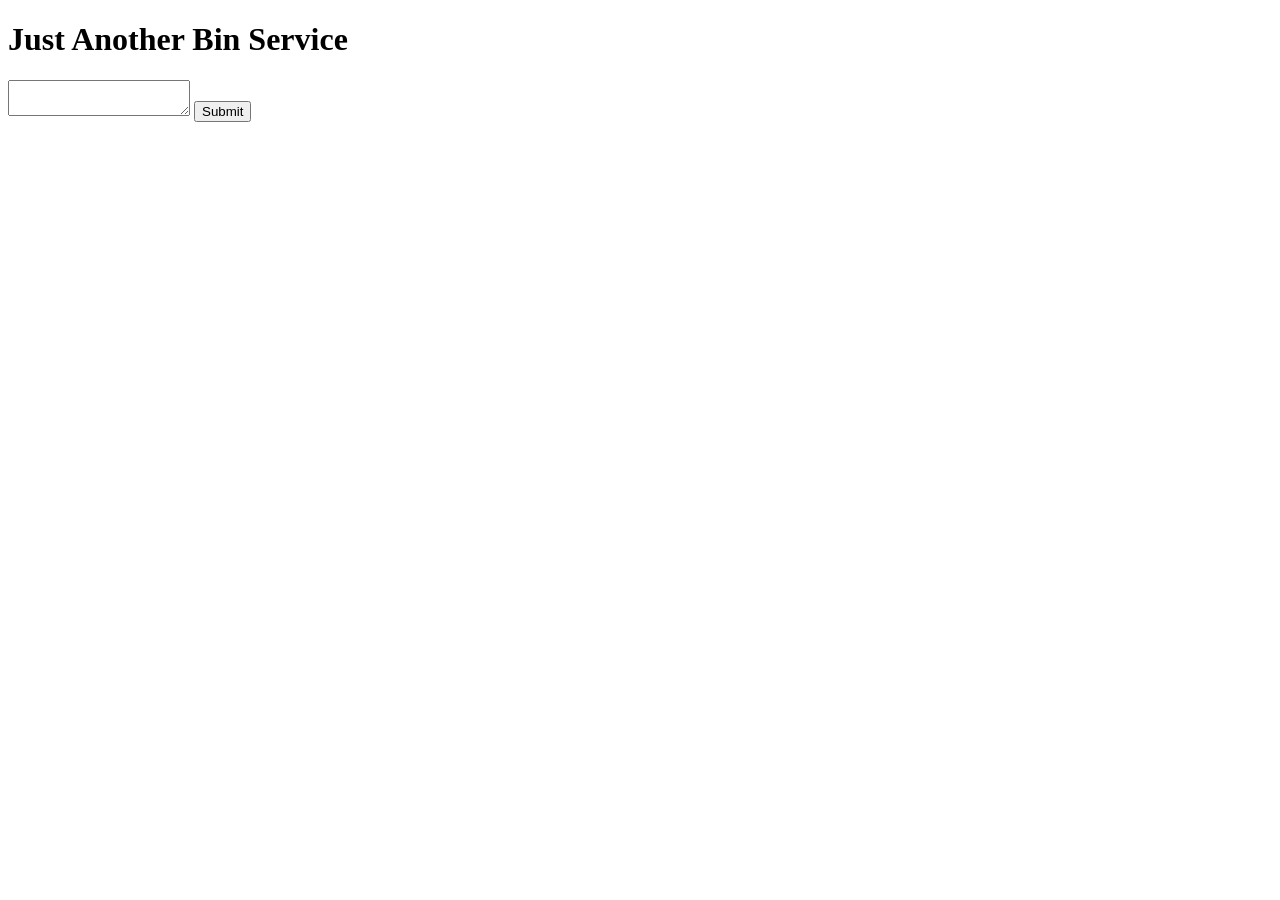
==== templates/index.html @ a8dbc0f5 "최소 구현" ====
<!DOCTYPE html>
<html lang="en">
<head>
    <meta charset="UTF-8">
    <meta name="viewport" content="width=device-width, initial-scale=1.0">
    <title>bin.sinoka.dev</title>
</head>
<body>
    <h1>Just Another Bin Service</h1>
    <form action="/bin" method="post">
        <textarea name="content" id=""></textarea>
        <input type="submit" value="Submit">
    </form>
</body>
</html>
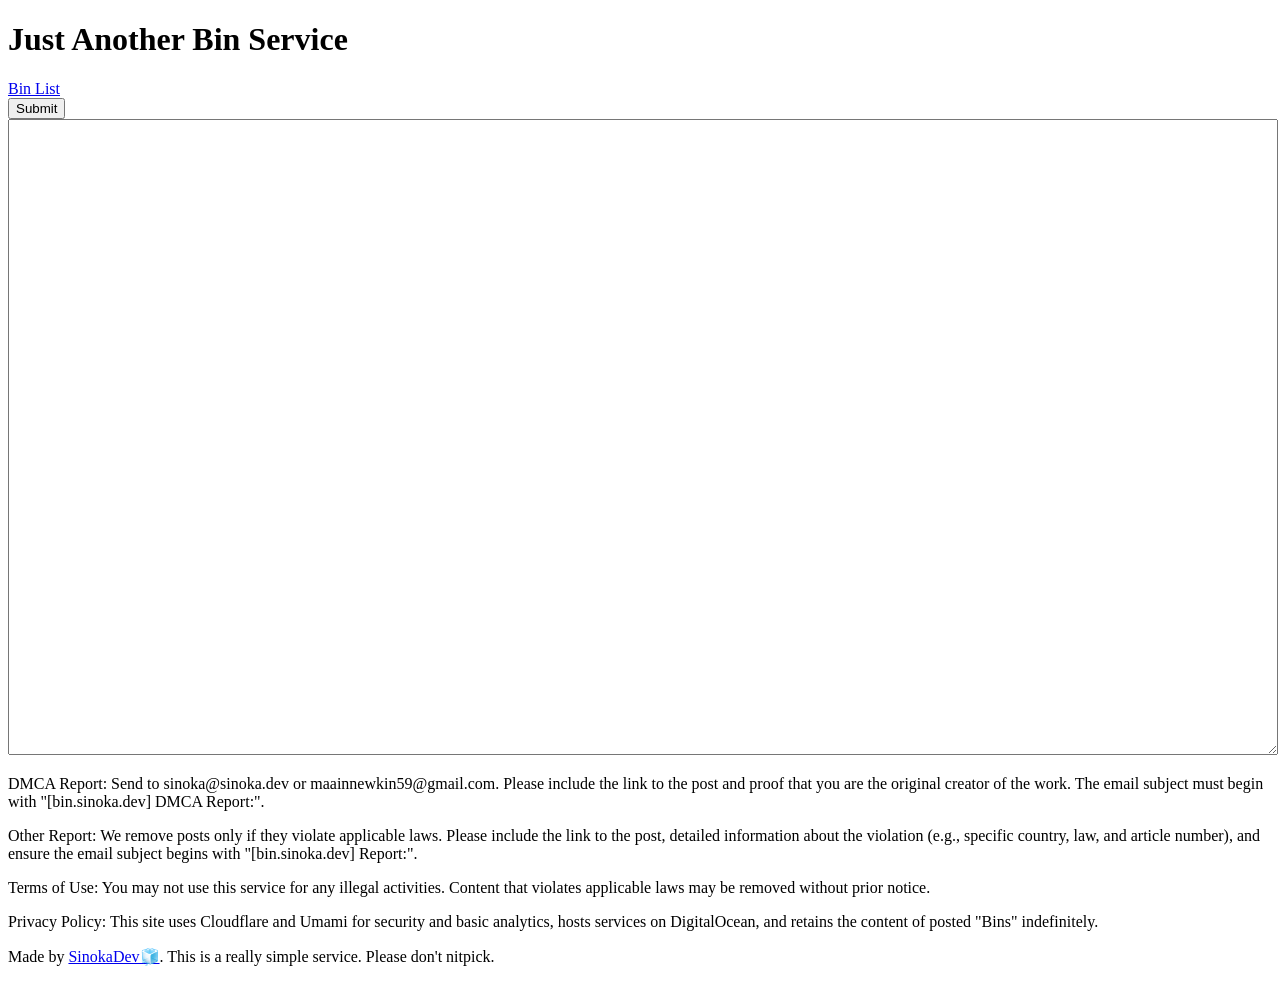
==== commit 581c0fd8: "그냥 기능몇개" ====
--- a/templates/index.html
+++ b/templates/index.html
@@ -4,12 +4,33 @@
     <meta charset="UTF-8">
     <meta name="viewport" content="width=device-width, initial-scale=1.0">
     <title>bin.sinoka.dev</title>
+
+
+    <meta name="description" content="A simple and lightweight pastebin service. Share text and code snippets easily.">
+    <meta name="author" content="SinokaDev">
+    
+    <meta property="og:type" content="website">
+    <meta property="og:url" content="https://bin.sinoka.dev">
+    <meta property="og:title" content="bin.sinoka.dev">
+    <meta property="og:description" content="Just Another Bin Service. Share text and code snippets easily.">
+    
+    <meta name="twitter:card" content="summary">
+    <meta name="twitter:title" content="bin.sinoka.dev">
+    <meta name="twitter:description" content="Just Another Bin Service. Share text and code snippets easily.">
 </head>
 <body>
     <h1>Just Another Bin Service</h1>
+    <a href="/bins">Bin List</a>
     <form action="/bin" method="post">
-        <textarea name="content" id=""></textarea>
-        <input type="submit" value="Submit">
+        <input type="submit" value="Submit"><br>
+        <textarea name="content" id="" style="width: 100%; height: 70vh;"></textarea>
     </form>
+<p>DMCA Report: Send to sinoka@sinoka.dev or maainnewkin59@gmail.com. Please include the link to the post and proof that you are the original creator of the work. The email subject must begin with "[bin.sinoka.dev] DMCA Report:".</p>
+<p>Other Report: We remove posts only if they violate applicable laws. Please include the link to the post, detailed information about the violation (e.g., specific country, law, and article number), and ensure the email subject begins with "[bin.sinoka.dev] Report:".</p>
+
+<p>Terms of Use: You may not use this service for any illegal activities. Content that violates applicable laws may be removed without prior notice.</p>
+<p>Privacy Policy: This site uses Cloudflare and Umami for security and basic analytics, hosts services on DigitalOcean, and retains the content of posted "Bins" indefinitely.</p>
+
+<p>Made by <a href="https://sinoka.dev">SinokaDev🧊</a>. This is a really simple service. Please don't nitpick.</p> 
 </body>
 </html>
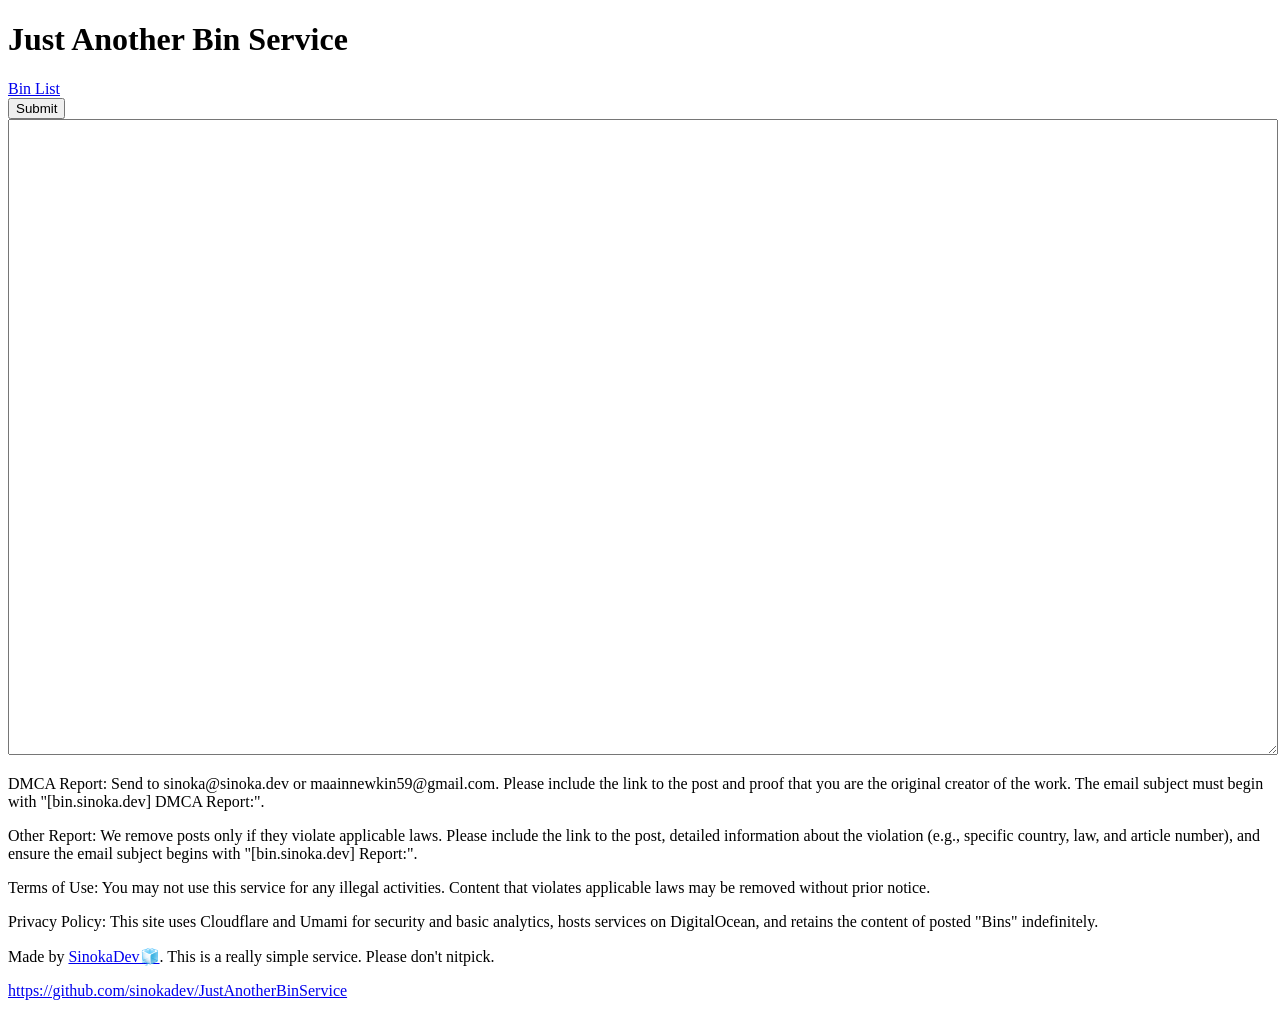
==== commit 4c1b9535: "add etc" ====
--- a/templates/index.html
+++ b/templates/index.html
@@ -32,5 +32,6 @@
 <p>Privacy Policy: This site uses Cloudflare and Umami for security and basic analytics, hosts services on DigitalOcean, and retains the content of posted "Bins" indefinitely.</p>
 
 <p>Made by <a href="https://sinoka.dev">SinokaDev🧊</a>. This is a really simple service. Please don't nitpick.</p> 
+<p><a href="https://github.com/sinokadev/JustAnotherBinService">https://github.com/sinokadev/JustAnotherBinService</a></p>
 </body>
 </html>
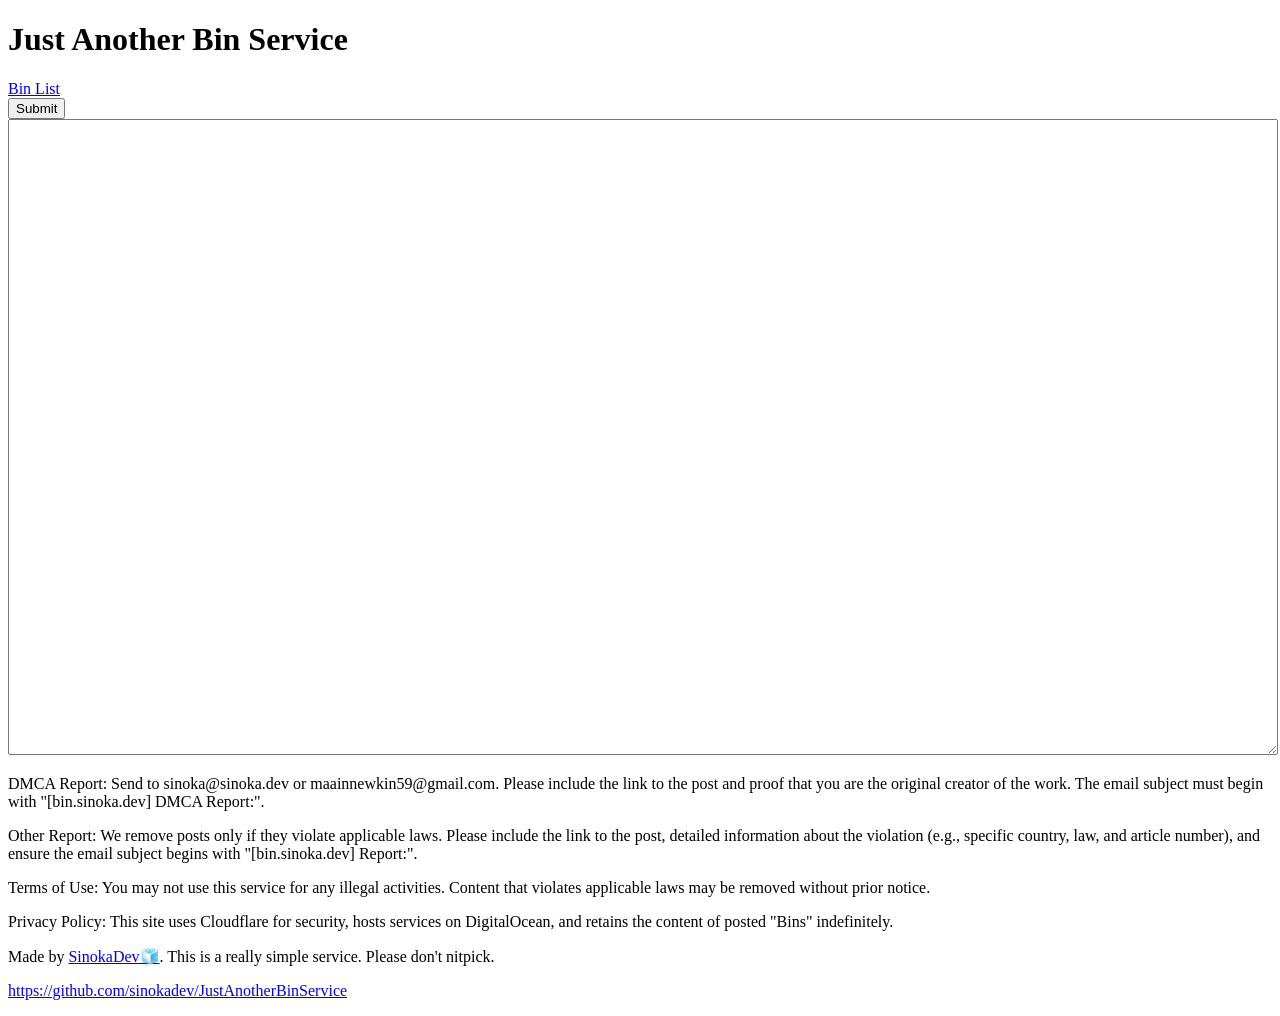
==== commit 949ce6a4: "remove umami" ====
--- a/templates/index.html
+++ b/templates/index.html
@@ -29,7 +29,7 @@
 <p>Other Report: We remove posts only if they violate applicable laws. Please include the link to the post, detailed information about the violation (e.g., specific country, law, and article number), and ensure the email subject begins with "[bin.sinoka.dev] Report:".</p>
 
 <p>Terms of Use: You may not use this service for any illegal activities. Content that violates applicable laws may be removed without prior notice.</p>
-<p>Privacy Policy: This site uses Cloudflare and Umami for security and basic analytics, hosts services on DigitalOcean, and retains the content of posted "Bins" indefinitely.</p>
+<p>Privacy Policy: This site uses Cloudflare for security, hosts services on DigitalOcean, and retains the content of posted "Bins" indefinitely.</p>
 
 <p>Made by <a href="https://sinoka.dev">SinokaDev🧊</a>. This is a really simple service. Please don't nitpick.</p> 
 <p><a href="https://github.com/sinokadev/JustAnotherBinService">https://github.com/sinokadev/JustAnotherBinService</a></p>
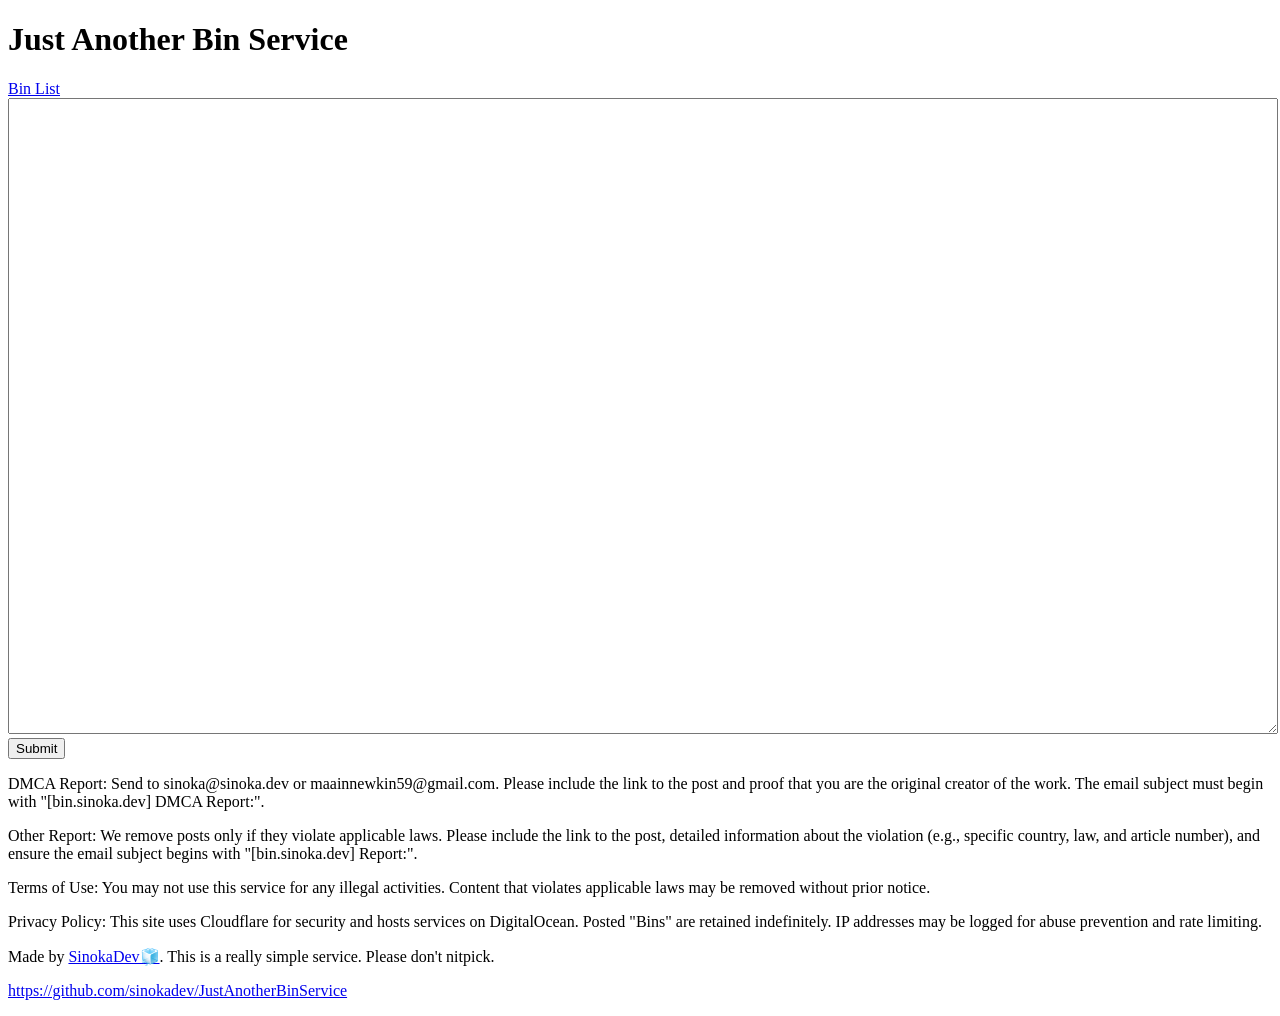
==== commit 95328a22: "add etc" ====
--- a/templates/index.html
+++ b/templates/index.html
@@ -22,14 +22,14 @@
     <h1>Just Another Bin Service</h1>
     <a href="/bins">Bin List</a>
     <form action="/bin" method="post">
-        <input type="submit" value="Submit"><br>
-        <textarea name="content" id="" style="width: 100%; height: 70vh;"></textarea>
+        <textarea name="content" id="" style="width: 100%; height: 70vh;"></textarea><br>
+        <input type="submit" value="Submit">
     </form>
 <p>DMCA Report: Send to sinoka@sinoka.dev or maainnewkin59@gmail.com. Please include the link to the post and proof that you are the original creator of the work. The email subject must begin with "[bin.sinoka.dev] DMCA Report:".</p>
 <p>Other Report: We remove posts only if they violate applicable laws. Please include the link to the post, detailed information about the violation (e.g., specific country, law, and article number), and ensure the email subject begins with "[bin.sinoka.dev] Report:".</p>
 
 <p>Terms of Use: You may not use this service for any illegal activities. Content that violates applicable laws may be removed without prior notice.</p>
-<p>Privacy Policy: This site uses Cloudflare for security, hosts services on DigitalOcean, and retains the content of posted "Bins" indefinitely.</p>
+<p>Privacy Policy: This site uses Cloudflare for security and hosts services on DigitalOcean. Posted "Bins" are retained indefinitely. IP addresses may be logged for abuse prevention and rate limiting.</p>
 
 <p>Made by <a href="https://sinoka.dev">SinokaDev🧊</a>. This is a really simple service. Please don't nitpick.</p> 
 <p><a href="https://github.com/sinokadev/JustAnotherBinService">https://github.com/sinokadev/JustAnotherBinService</a></p>
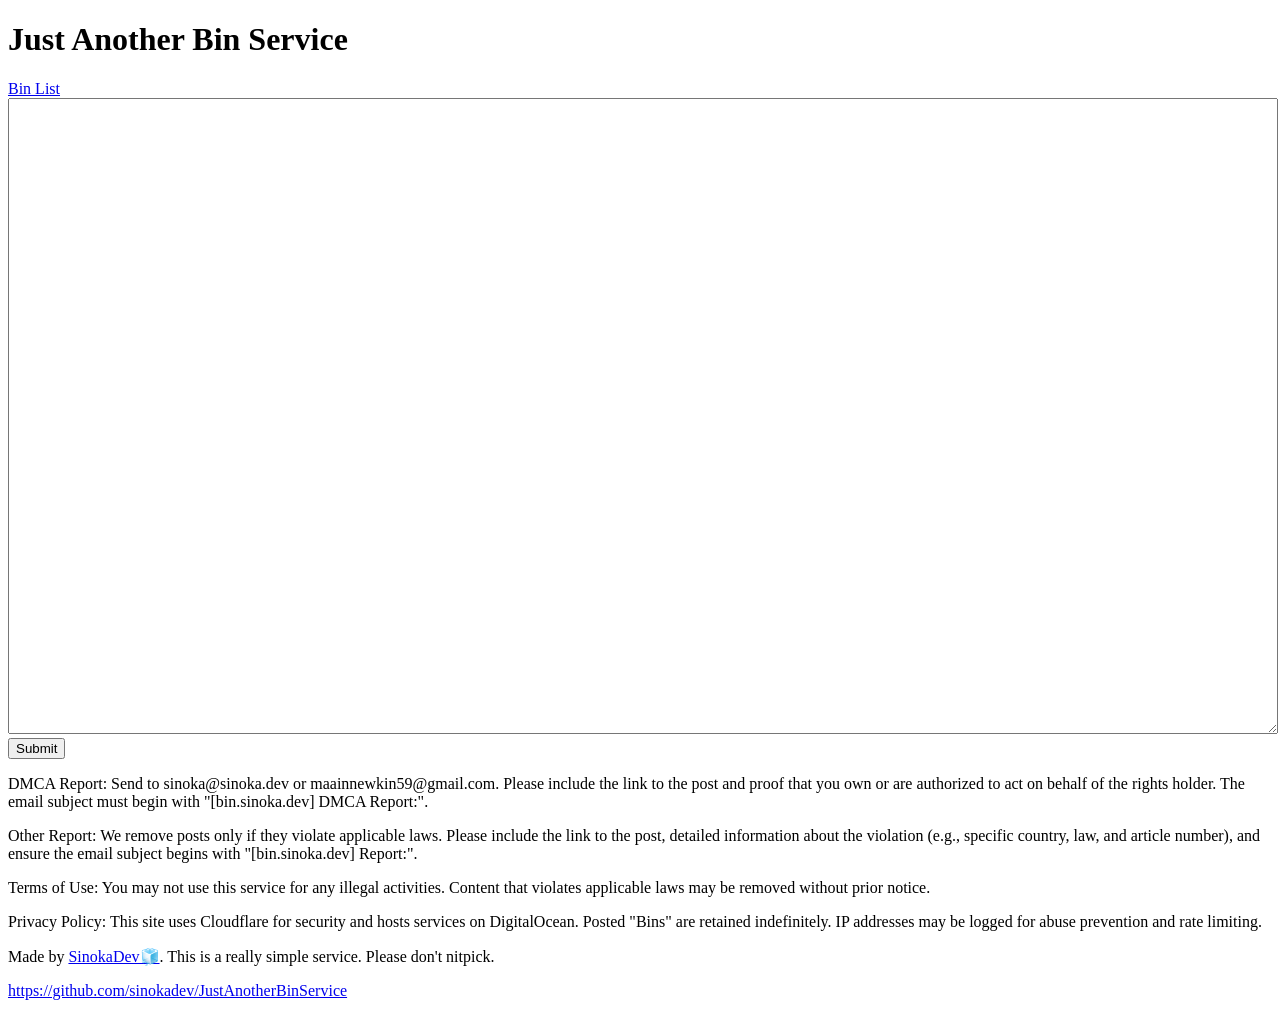
==== commit 8a7e510d: "Update DMCA report instructions for clarity" ====
--- a/templates/index.html
+++ b/templates/index.html
@@ -25,7 +25,7 @@
         <textarea name="content" id="" style="width: 100%; height: 70vh;"></textarea><br>
         <input type="submit" value="Submit">
     </form>
-<p>DMCA Report: Send to sinoka@sinoka.dev or maainnewkin59@gmail.com. Please include the link to the post and proof that you are the original creator of the work. The email subject must begin with "[bin.sinoka.dev] DMCA Report:".</p>
+<p>DMCA Report: Send to sinoka@sinoka.dev or maainnewkin59@gmail.com. Please include the link to the post and proof that you own or are authorized to act on behalf of the rights holder. The email subject must begin with "[bin.sinoka.dev] DMCA Report:".</p>
 <p>Other Report: We remove posts only if they violate applicable laws. Please include the link to the post, detailed information about the violation (e.g., specific country, law, and article number), and ensure the email subject begins with "[bin.sinoka.dev] Report:".</p>
 
 <p>Terms of Use: You may not use this service for any illegal activities. Content that violates applicable laws may be removed without prior notice.</p>
@@ -34,4 +34,4 @@
 <p>Made by <a href="https://sinoka.dev">SinokaDev🧊</a>. This is a really simple service. Please don't nitpick.</p> 
 <p><a href="https://github.com/sinokadev/JustAnotherBinService">https://github.com/sinokadev/JustAnotherBinService</a></p>
 </body>
-</html>+</html>
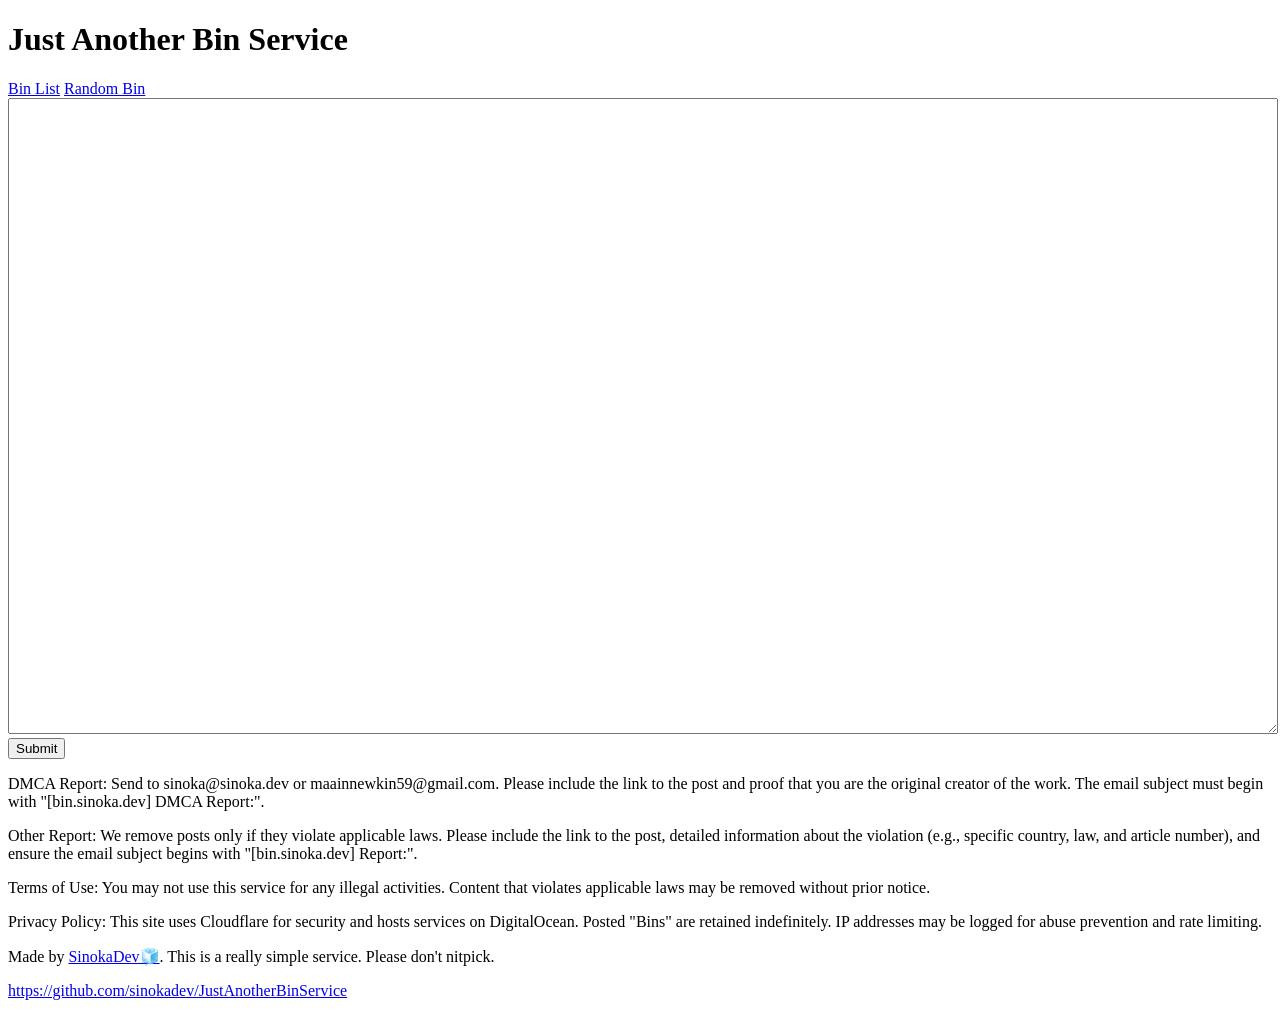
==== commit a202aaeb: "add random bin" ====
--- a/templates/index.html
+++ b/templates/index.html
@@ -21,11 +21,12 @@
 <body>
     <h1>Just Another Bin Service</h1>
     <a href="/bins">Bin List</a>
+    <a href="/random">Random Bin</a>
     <form action="/bin" method="post">
         <textarea name="content" id="" style="width: 100%; height: 70vh;"></textarea><br>
         <input type="submit" value="Submit">
     </form>
-<p>DMCA Report: Send to sinoka@sinoka.dev or maainnewkin59@gmail.com. Please include the link to the post and proof that you own or are authorized to act on behalf of the rights holder. The email subject must begin with "[bin.sinoka.dev] DMCA Report:".</p>
+<p>DMCA Report: Send to sinoka@sinoka.dev or maainnewkin59@gmail.com. Please include the link to the post and proof that you are the original creator of the work. The email subject must begin with "[bin.sinoka.dev] DMCA Report:".</p>
 <p>Other Report: We remove posts only if they violate applicable laws. Please include the link to the post, detailed information about the violation (e.g., specific country, law, and article number), and ensure the email subject begins with "[bin.sinoka.dev] Report:".</p>
 
 <p>Terms of Use: You may not use this service for any illegal activities. Content that violates applicable laws may be removed without prior notice.</p>
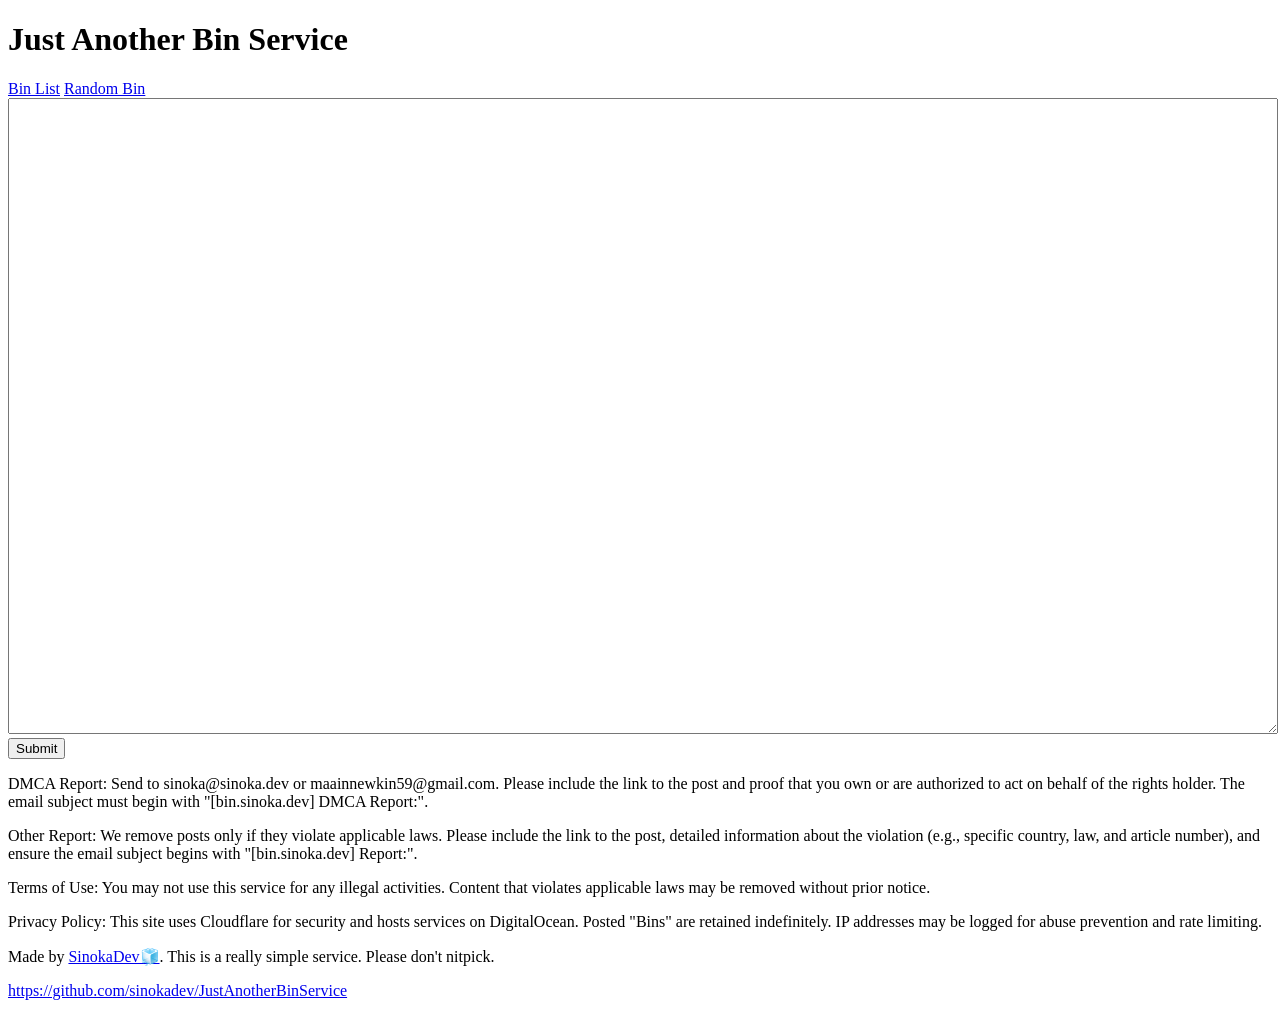
==== commit 4305e106: "arst" ====
--- a/templates/index.html
+++ b/templates/index.html
@@ -26,7 +26,7 @@
         <textarea name="content" id="" style="width: 100%; height: 70vh;"></textarea><br>
         <input type="submit" value="Submit">
     </form>
-<p>DMCA Report: Send to sinoka@sinoka.dev or maainnewkin59@gmail.com. Please include the link to the post and proof that you are the original creator of the work. The email subject must begin with "[bin.sinoka.dev] DMCA Report:".</p>
+<p>DMCA Report: Send to sinoka@sinoka.dev or maainnewkin59@gmail.com. Please include the link to the post and proof that you own or are authorized to act on behalf of the rights holder. The email subject must begin with "[bin.sinoka.dev] DMCA Report:".</p>
 <p>Other Report: We remove posts only if they violate applicable laws. Please include the link to the post, detailed information about the violation (e.g., specific country, law, and article number), and ensure the email subject begins with "[bin.sinoka.dev] Report:".</p>
 
 <p>Terms of Use: You may not use this service for any illegal activities. Content that violates applicable laws may be removed without prior notice.</p>
